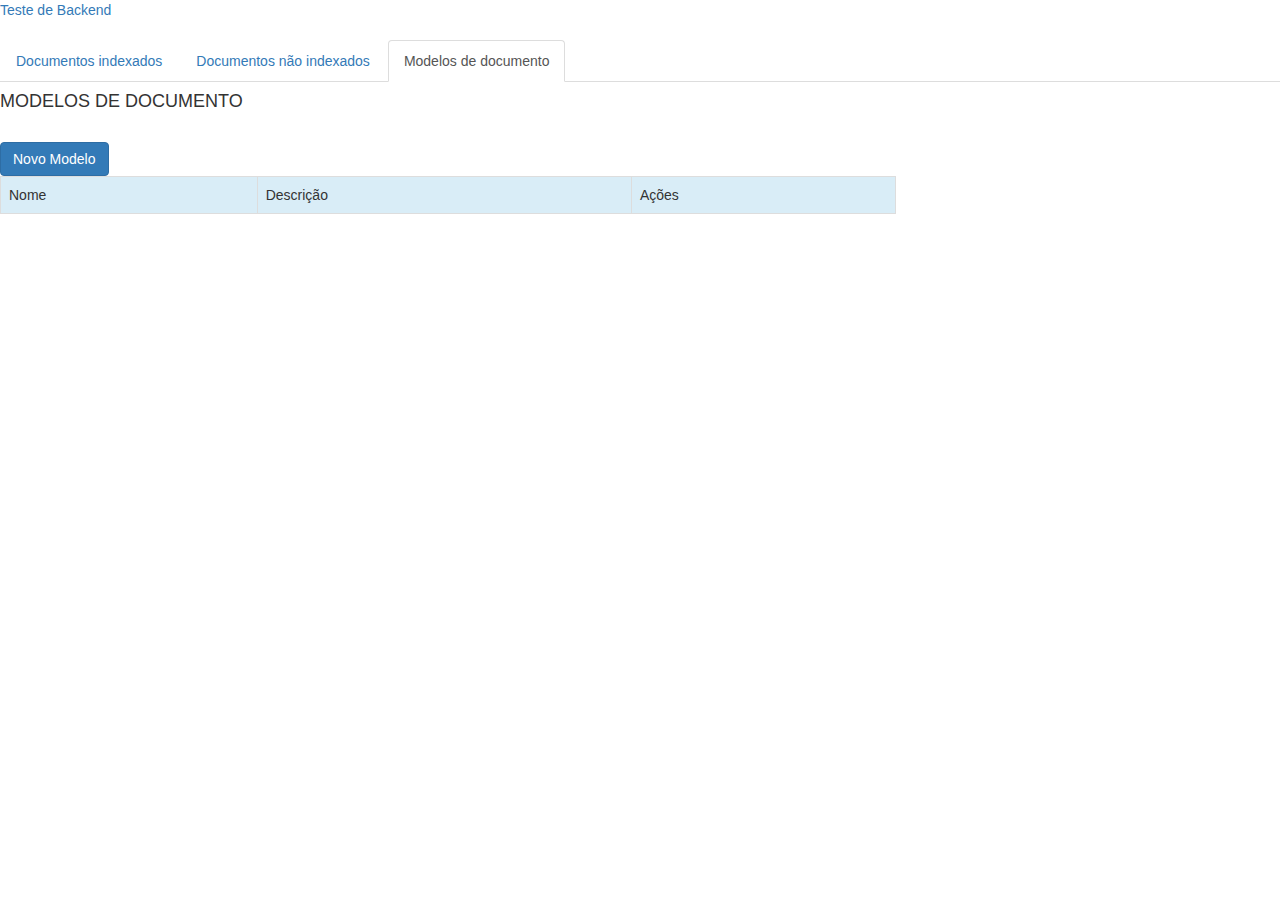
==== Frontend/index.html @ 8bf8aa7f "Alterações no projeto" ====
<!DOCTYPE html>
<html lang="pt-br">
<head>
    <meta charset="UTF-8">
    <title>DataXDoc</title>

    <link href="CSS/tema.css" rel="stylesheet" type="text/css" />
    <script type="text/javascript" src="javascript/mainApp.js" ></script>
    <script type="text/javascript" src="javascript/jquery-3.1.1.min.js" ></script>
    <link rel="stylesheet" href="https://maxcdn.bootstrapcdn.com/bootstrap/3.3.7/css/bootstrap.min.css">
    <script src="https://maxcdn.bootstrapcdn.com/bootstrap/3.3.7/js/bootstrap.min.js"></script>
</head>
<body> 
    <a href="testeBackend.html">Teste de Backend</a>
    <br/>
    <br/>

    <ul class="nav nav-tabs" role="tablist">
        <li><a href="#">Documentos indexados</a></li>
        <li><a href="#">Documentos não indexados</a></li>
        <li class="active"><a href="#">Modelos de documento</a></li>        
    </ul>

    <div id="navigationTabs"></div>
    <div id="modalDialog"></div>
    <div id="container"></div>
    <br/>

    <script type="text/javascript" >
        $(document).ready(function() {
            LoadView('#listarModelos', '../Frontend/views/listarModelos.html');
            LoadScript('javascript/listarModelos.js', function() { ListarModelos(); } );
            SetDialogParams('#novoModelo', '../Frontend/views/novoModelo.html');
        });
    </script>

</body>
</html>
---- Frontend/CSS/tema.css ----
textarea {
	background-color: lightyellow;
	resize:both;
	min-width: 250px;
	min-height: 100px;
}
fieldset {
	background-color: lightblue;
}
legend{
    color: #0073EA;
    font-size: 20px;
}
ul {
  list-style-type: none;
}
li {
    display: inline;
}
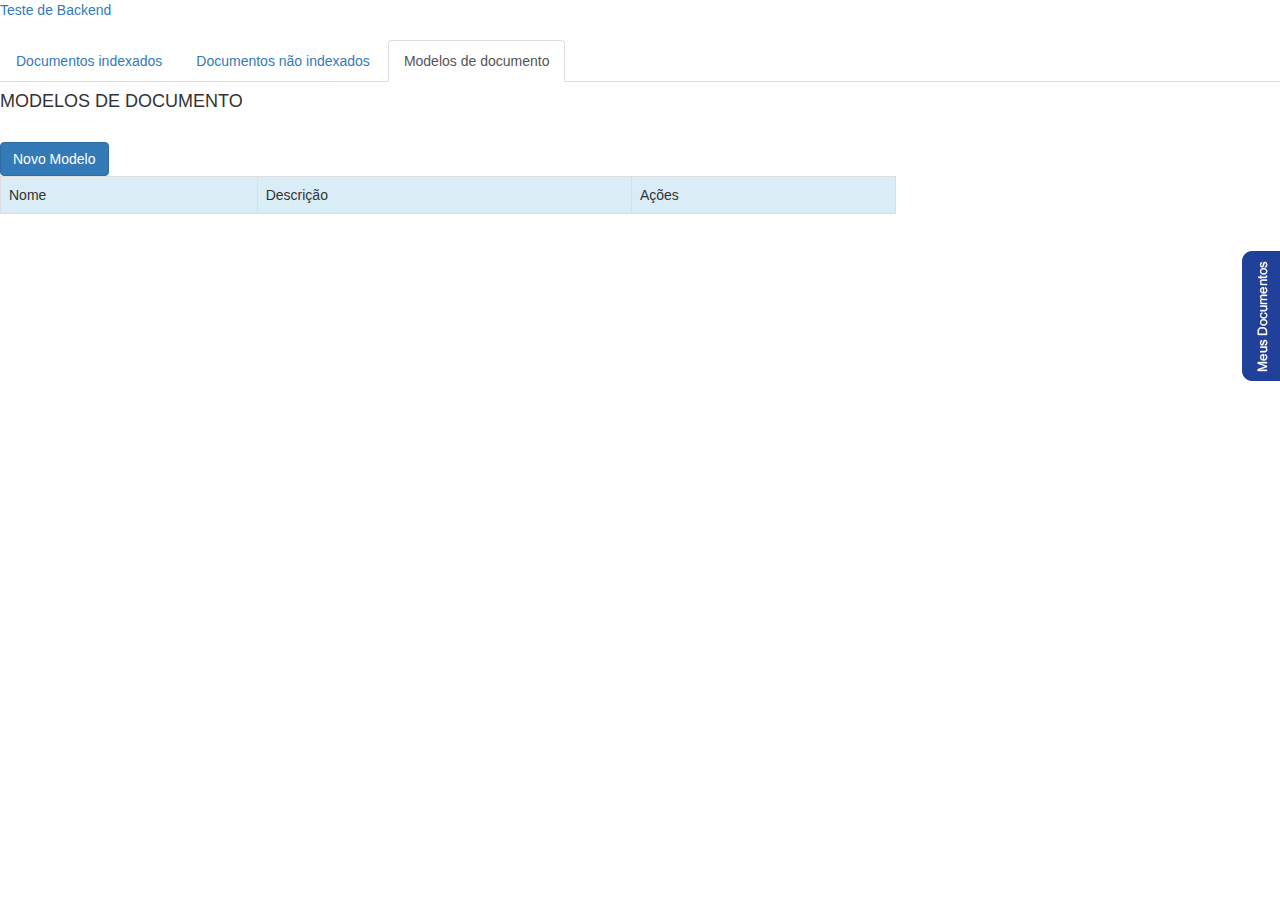
==== commit f469a8c7: "Inclusão de funcionalidade" ====
--- a/Frontend/index.html
+++ b/Frontend/index.html
@@ -21,6 +21,16 @@
         <li class="active"><a href="#">Modelos de documento</a></li>        
     </ul>
 
+    <div id="slidePanel">
+        <a href="#" id="slidePanelTab"><img src="images/workspace.png" /></a>
+        <h3>Documentos</h3>
+        <div class="contentPanel">
+            <input type="checkbox" >Arquivo 1</input><br/>
+            <input type="checkbox" >Arquivo 2</input><br/>
+            <input type="checkbox" >Arquivo 3</input><br/>
+        </div>
+    </div>
+
     <div id="navigationTabs"></div>
     <div id="modalDialog"></div>
     <div id="container"></div>
@@ -31,6 +41,7 @@
             LoadView('#listarModelos', '../Frontend/views/listarModelos.html');
             LoadScript('javascript/listarModelos.js', function() { ListarModelos(); } );
             SetDialogParams('#novoModelo', '../Frontend/views/novoModelo.html');
+            SetEventHandlers();
         });
     </script>
 
--- a/Frontend/CSS/tema.css
+++ b/Frontend/CSS/tema.css
@@ -1,3 +1,7 @@
+h1, h2, h3, h4, h5, h6 {
+    font-family: Verdana, Arial, sans-serif;
+    font-weight: normal;
+}
 textarea {
 	background-color: lightyellow;
 	resize:both;
@@ -17,3 +21,24 @@
 li {
     display: inline;
 }
+#slidePanel {
+    position: fixed;
+    border: 1px solid #ccc;
+    background: #f2f2f2;
+    right: 0;
+    top: 250px;
+    width:400px;
+    height:400px;
+    margin-right:-400px;
+    padding:10px;
+}
+#slidePanelTab {
+    float:left;
+    margin-left: -50px;
+    margin-top: -10px;
+}
+.contentPanel {
+    border: 1px solid #ccc;
+    background: #fff;
+    padding: 10px;
+}
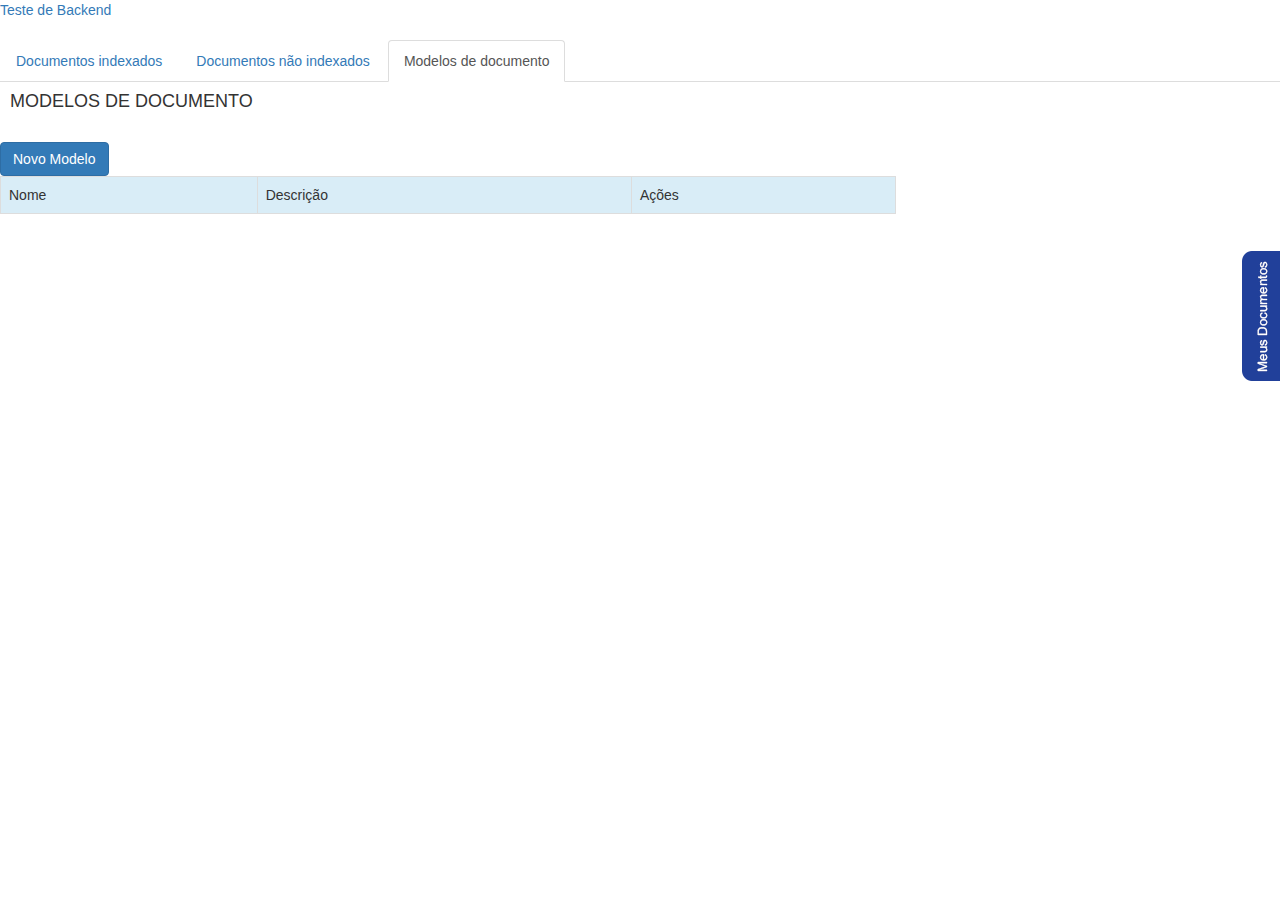
==== commit 47696583: "Alterações no projeto" ====
--- a/Frontend/index.html
+++ b/Frontend/index.html
@@ -4,11 +4,11 @@
     <meta charset="UTF-8">
     <title>DataXDoc</title>
 
-    <link href="CSS/tema.css" rel="stylesheet" type="text/css" />
     <script type="text/javascript" src="javascript/mainApp.js" ></script>
     <script type="text/javascript" src="javascript/jquery-3.1.1.min.js" ></script>
     <link rel="stylesheet" href="https://maxcdn.bootstrapcdn.com/bootstrap/3.3.7/css/bootstrap.min.css">
     <script src="https://maxcdn.bootstrapcdn.com/bootstrap/3.3.7/js/bootstrap.min.js"></script>
+    <link href="CSS/tema.css" rel="stylesheet" type="text/css" />
 </head>
 <body> 
     <a href="testeBackend.html">Teste de Backend</a>
@@ -23,6 +23,23 @@
 
     <div id="slidePanel">
         <a href="#" id="slidePanelTab"><img src="images/workspace.png" /></a>
+        <ul id="workspaceActions" class="actionList">
+            <li class="icon" >
+                <a onclick="" >
+                    <img src="images/fileUpload.png" />
+                </a>
+            </li>
+            <li class="icon" >
+                <a onclick="" >
+                    <img src="images/dbStore.png" />
+                </a>
+            </li>
+            <li class="icon" >
+                <a onclick="" >
+                    <img src="images/dump.png" />
+                </a>
+            </li>
+        </ul>
         <h3>Documentos</h3>
         <div class="contentPanel">
             <input type="checkbox" >Arquivo 1</input><br/>
--- a/Frontend/CSS/tema.css
+++ b/Frontend/CSS/tema.css
@@ -1,6 +1,8 @@
 h1, h2, h3, h4, h5, h6 {
+    margin: 0;
+    padding: 10px;
     font-family: Verdana, Arial, sans-serif;
-    font-weight: normal;
+    font-weight: lighter;
 }
 textarea {
 	background-color: lightyellow;
@@ -42,3 +44,10 @@
     background: #fff;
     padding: 10px;
 }
+.actionList{
+    float: right;
+    padding: 10px;
+}
+.icon{
+    padding: 5px;
+}
